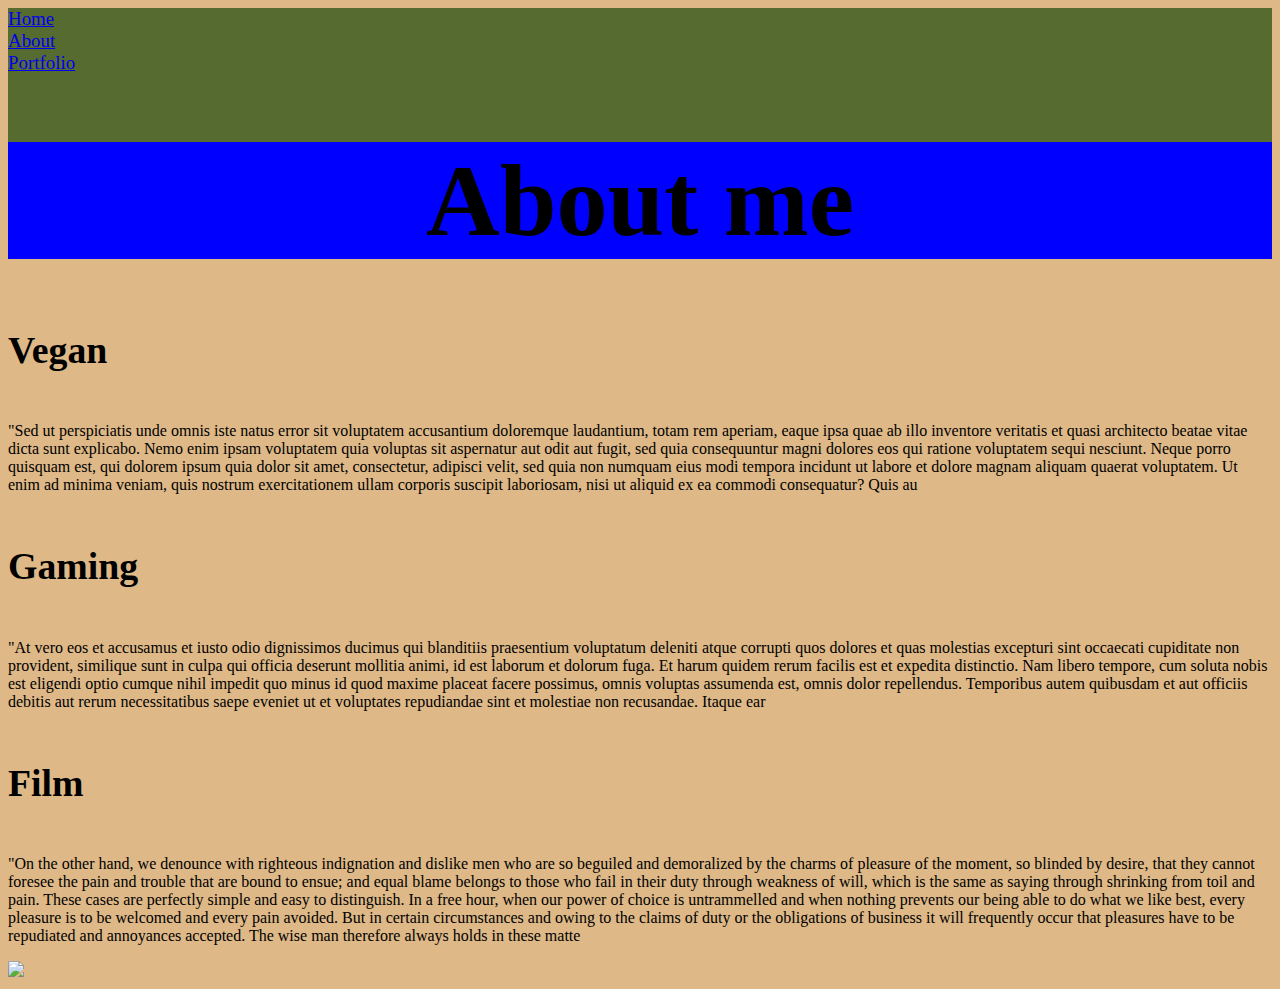
==== about.html @ 810ecd15 "website" ====
<!DOCTYPE html>
<html lang="en">
<head>
    <meta charset="UTF-8">
    <meta http-equiv="X-UA-Compatible" content="IE=edge">
    <meta name="viewport" content="width=device-width, initial-scale=1.0">
    <title>Personal Website</title>
    <link rel="stylesheet" type="text/css" href="style.css">
</head>
<body>
    <header>
        <nav>
            <li><a href="index.html">Home</a></li>
            <li><a href="about.html">About</a></li>
            <li><a href="portfolio.html">Portfolio</a></li>
            <h1>About me</h1>
        </nav>
    </header>
</body>
<body>
    <section>
       <h4>Vegan</h4>
       <p>"Sed ut perspiciatis unde omnis iste natus error sit voluptatem accusantium doloremque laudantium, totam rem aperiam, eaque ipsa quae ab illo inventore veritatis et quasi architecto beatae vitae dicta sunt explicabo. Nemo enim ipsam voluptatem quia voluptas sit aspernatur aut odit aut fugit, sed quia consequuntur magni dolores eos qui ratione voluptatem sequi nesciunt. Neque porro quisquam est, qui dolorem ipsum quia dolor sit amet, consectetur, adipisci velit, sed quia non numquam eius modi tempora incidunt ut labore et dolore magnam aliquam quaerat voluptatem. Ut enim ad minima veniam, quis nostrum exercitationem ullam corporis suscipit laboriosam, nisi ut aliquid ex ea commodi consequatur? Quis au
       </p>
       <h4>Gaming</h4>
       <p>"At vero eos et accusamus et iusto odio dignissimos ducimus qui blanditiis praesentium voluptatum deleniti atque corrupti quos dolores et quas molestias excepturi sint occaecati cupiditate non provident, similique sunt in culpa qui officia deserunt mollitia animi, id est laborum et dolorum fuga. Et harum quidem rerum facilis est et expedita distinctio. Nam libero tempore, cum soluta nobis est eligendi optio cumque nihil impedit quo minus id quod maxime placeat facere possimus, omnis voluptas assumenda est, omnis dolor repellendus. Temporibus autem quibusdam et aut officiis debitis aut rerum necessitatibus saepe eveniet ut et voluptates repudiandae sint et molestiae non recusandae. Itaque ear</p>
       <h4>Film</h4>
       <p>"On the other hand, we denounce with righteous indignation and dislike men who are so beguiled and demoralized by the charms of pleasure of the moment, so blinded by desire, that they cannot foresee the pain and trouble that are bound to ensue; and equal blame belongs to those who fail in their duty through weakness of will, which is the same as saying through shrinking from toil and pain. These cases are perfectly simple and easy to distinguish. In a free hour, when our power of choice is untrammelled and when nothing prevents our being able to do what we like best, every pleasure is to be welcomed and every pain avoided. But in certain circumstances and owing to the claims of duty or the obligations of business it will frequently occur that pleasures have to be repudiated and annoyances accepted. The wise man therefore always holds in these matte</p>
       <div>
        <img src="https://cdn.myanimelist.net/images/about_me/ranking_items/3620541-ebd2bcb6-09b7-438e-bbc3-52b508e9d41e.jpg?t=1673971845"
    </div>
    </section>
</body>
</html>
---- style.css ----
header{
    background-color: darkolivegreen;
    text-align: start;
    font-size: 0.5cm;
}
h1{
    text-align: center;
    text-underline-position: below;
    font-size: 2.7cm;
    background-color: blue;
}
h3{
    text-align:start;
    font-size: 0.5cm;
}
h5{
    text-align: end;
    font-size: 0.8cm;
}
h4{
    font-size: 1.0cm;
}
body{
    background-color: burlywood;
}
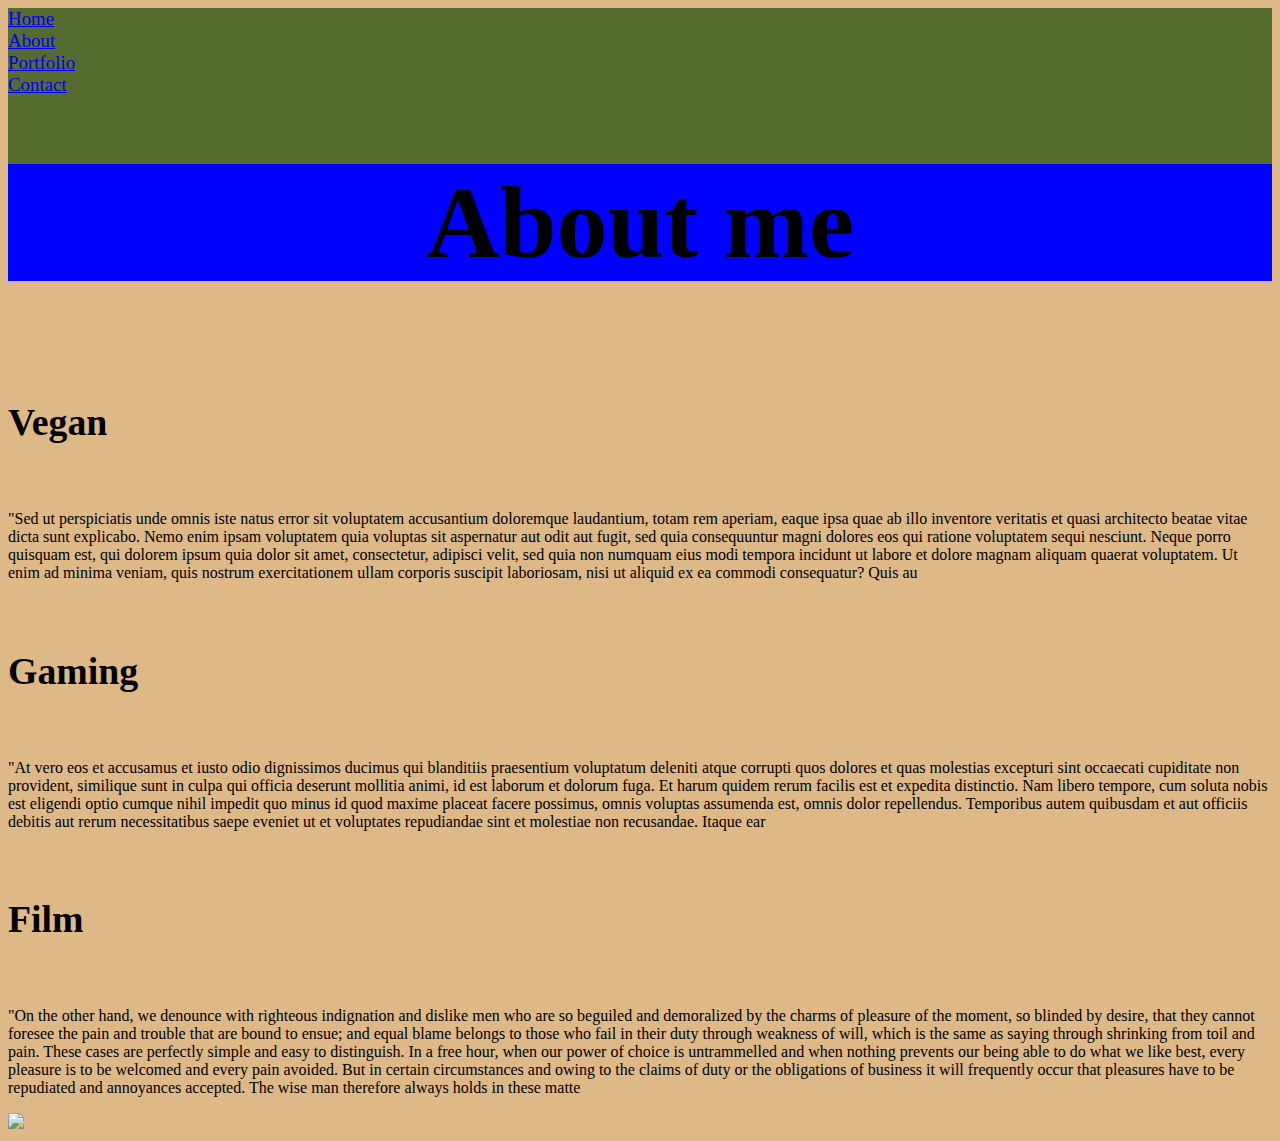
==== commit 4ee0f5bf: "new" ====
--- a/about.html
+++ b/about.html
@@ -13,6 +13,7 @@
             <li><a href="index.html">Home</a></li>
             <li><a href="about.html">About</a></li>
             <li><a href="portfolio.html">Portfolio</a></li>
+            <li><a href="contact.html">Contact</a></li>
             <h1>About me</h1>
         </nav>
     </header>
--- a/style.css
+++ b/style.css
@@ -22,4 +22,10 @@
 }
 body{
     background-color: burlywood;
+}
+section{
+    display: flex;flex-direction: column
+}
+ul{
+    display: flex;align-self: center;align-content: center;
 }